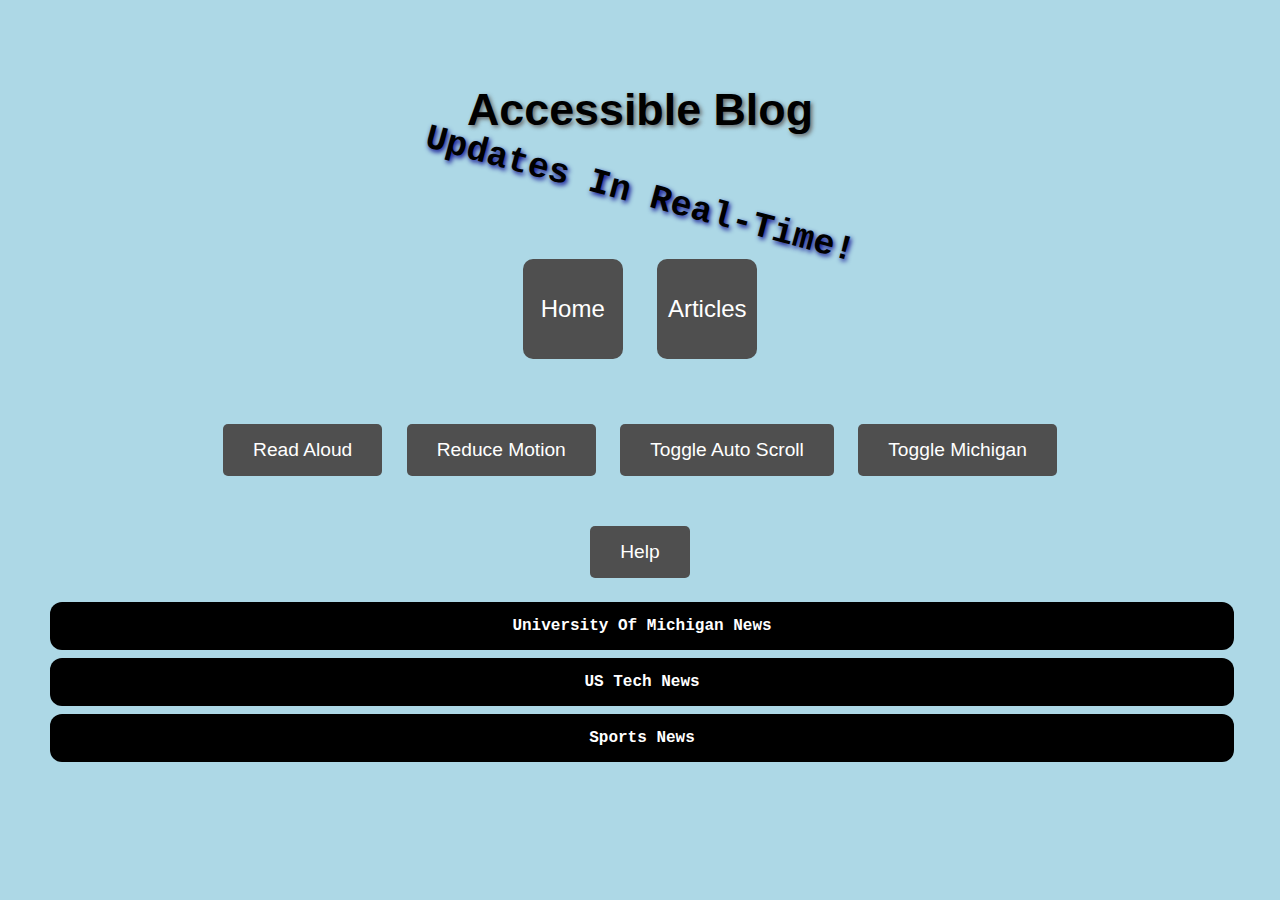
==== articles.html @ 27d1b4cb "Add files via upload" ====
<!DOCTYPE html>
<html lang="en">
<head>
    <meta charset="UTF-8">
    <meta name="viewport" content="width=device-width, initial-scale=1.0">
    <title>News Feeds - Accessible Blog</title>
    <link rel="stylesheet" href="css/style.css">
</head>
<body>
    <a href="#main" class="skip-link">Skip to Main Content</a>
    <header>
        <h1>Accessible Blog</h1>
        <nav>
            <h1 id="news-feed-description1">Updates in real-time!</h1>
            <ul id = "nav-list">
                <li><a href="index.html">Home</a></li>
                <li><a href="articles.html">Articles</a></li>
            </ul>
            <section class="accessibility-buttons">
                <button id="speak">Read Aloud</button>
                <button id="reduce-motion-toggle">Reduce Motion</button>
                <button id="auto-scroll-toggle">Toggle Auto Scroll</button>
                <button id="michigan-toggle">Toggle Michigan</button>
            </section>
        </nav>
    </header>

    <main id = "main">
        <section id= "start">
        <section id="help-button-container">
            <button id="news-feed-help" onclick="showHelp()">Help</button>
        </section>
        <section id="news-feed-options">
            <button id="umich" onclick="showFeed('umich')">University of Michigan News</button>
            <button id="tech" onclick="showFeed('tech')">US Tech News</button>
            <button id="sports" onclick="showFeed('sports')">Sports News</button>

        </section>
    </section>
        <section id="news-feed-display">
            <div id="news-feed-content">
                <script src="js/articles.js"></script>
            </div>
        </section>
    </main>
    <script src="js/access.js"></script>

</body>
</html>
---- css/style.css ----
body, html {
    font-family: Arial, sans-serif;
    line-height: 1.4;
    color: black;
    background-color: lightblue;
    padding: 10px;
}

header h1 {
    color: cyan;
    font-size: 1.8em;
    text-align: center;
}

nav ul {
    list-style: none;
    padding: 0;
    text-align: center;
}

nav ul li {
    display: block;
    margin: 5px auto;
    border-radius: 10px;
    width: 60px;
    height: 60px;
    background-color: #4F4F4F;
    transition: transform 0.3s, background-color 0.3s;
}

nav ul li a {
    display: flex;
    justify-content: center;
    align-items: center;
    height: 100%;
    color: white;
    text-decoration: none;
    border-radius: 50%;
    transition: transform 0.3s, background-color 0.3s;
    font-size: 0.8em;
}

nav ul li:hover, nav ul li a:hover {
    transform: scale(1.1);
    background-color: #0056b3;
}

article {
    margin-bottom: 40px;
}

footer {
    margin-top: 40px;
    text-align: center;
    color: #333333;
}

.reduce-motion * {
    animation: none !important;
    transition: none !important;
}

.accessibility-buttons {
    text-align: center;
    padding: 20px;
    margin: 20px 0;
}

.accessibility-buttons button {
    background-color: #4F4F4F;
    color: white;
    border: none;
    border-radius: 5px;
    padding: 15px 30px;
    margin: 10px;
    font-size: 1.2em;
    cursor: pointer;
    transition: background-color 0.3s;
}

.accessibility-buttons button:hover {
    background-color: #0056b3;
    color: white;
}


#animated-background-section {
    display: flex;
    flex-direction: column;
    background-image: url('../images/background.gif');
    background-size: cover;
    background-repeat: no-repeat;
    flex-grow: 1;
}

.animated-background {
    animation: slide 20s linear infinite;
}

.reduce-motion #animated-background-section {
    background-image: none;
    animation: none;
}

.michigan{
    background-color:#00274C;
}

.michigan nav ul li{
    background-color:#00274C;
}

.michigan nav ul li a{
    color: black;
}
.michigan #nav-list a:any-link {
    color: #00274C
}
.michigan a:any-link:hover {
    color: #FFCB05;
}
.michigan a:any-link{
    color: #d0b33f;
}

.michigan a:any-link:active {
    color: purple
}

.michigan nav ul li a{
    background-color: #FFCB05;
    font-family: Impact, 'Arial Narrow Bold', sans-serif;
}

.michigan h1{
    color: white;
    font-family: Impact, 'Arial Narrow Bold', sans-serif;
    font-size: 3.2em;
}

.michigan p{
    color: white;
}

body.michigan #reduce-motion-toggle, 
body.michigan #auto-scroll-toggle, 
body.michigan #contrast-toggle,
body.michigan #michigan-toggle,
body.michigan #speak {
    background-color: #FFCB05;
    color: black;
}

body.michigan #reduce-motion-toggle:hover, 
body.michigan #auto-scroll-toggle:hover, 
body.michigan #contrast-toggle:hover,
body.michigan #michigan-toggle:hover,
body.michigan #speak:hover {
    background-color: #00274C;
    color: #FFCB05;
}

#news-feed-description1{
    display: block;
    font-size: 2.2em;
    color: black;
    font-family: 'Courier New', Courier, monospace;
    font-weight: bold;
    text-transform: capitalize;
    text-align:center;
    rotate: 15deg;
    animation: pop-in-out 5s ease-in-out infinite;
    text-shadow: 2px 2px 5px darkblue;
}

.michigan #news-feed-description1{
    animation: none;
    color: #FFCB05;
    animation: spin-animation 5s ease-in-out infinite;
    rotate: 0deg;
}

@keyframes spin-animation {
    0% {
        transform: rotate(0deg);
        font-size: 20px;
    }

    75% {
        transform: rotate(360deg);
    }
    100% {
        transform: rotate(0deg);
        font-size: 20px;
    }

}

@keyframes pop-in-out {
    0%, 100% {
        opacity: 1;
        transform: scale(1);
    }
    50% {
        opacity: 0.5;
        transform: scale(2.1);
    }
}

.michigan #news-feed-description{
    font-size: 1.2em;
    color: white
}

#umich, #tech, #sports {
    background-color: black;
    border: none;
    color: white;
    padding: 15px 32px;
    text-align: center;
    font-size: 16px;
    margin: 4px 2px;
    cursor: pointer;
    border-radius: 12px;
    width: 100%;
    font-family: 'Courier New', Courier, monospace;
    font-weight: bold;
    text-transform: capitalize;
    text-align:center;
}

.michigan #umich,.michigan #tech, .michigan #sports {
    background-color: #00274C;
}

.michigan #umich:hover,.michigan #tech:hover, .michigan #sports:hover {
    background-color: #FFCB05;
    color: black;
}

#umich:hover,#tech:hover, #sports:hover {
    background-color: #0056b3;
    color: white;
}

.michigan #start{
    background-image: url('../images/michigan.png');
    border-top-right-radius: 25%;
    border-top-left-radius: 25%;
}

#help-button-container {
    text-align: center;
    margin: 20px 0;
}

#news-feed-help {
    background-color: #4F4F4F;
    color: white;
    padding: 15px 30px;
    border: none;
    border-radius: 5px;
    font-size: 1.2em;
    cursor: pointer;
    display: inline-block;
    transition: background-color 0.3s;
}

#news-feed-help:hover {
    background-color: #0056b3;
}

.michigan #news-feed-help {
    background-color: #dfcc81;
    color: black;
    border: black solid 2px;
}

.michigan #news-feed-help:hover {
    background-color:lightskyblue;
    color: black;
}


.accessibility-buttons button, h1, p, nav ul li a, a:any-link, main, body {
    transition: background-color 0.3s, color 0.3s;
}

header h1 {
    color: black;
    font-size: 2.5em;
    text-shadow: 2px 2px 4px #666;
    font-weight: bold;
    transition: color 0.3s, text-shadow 0.3s;
    text-align: center;
}


#animated-background-section h1 {
    font-size: 1.2em;
    text-shadow: 2px 2px 4px #666;
    font-weight: bold;
    transition: color 0.3s, text-shadow 0.3s;
    text-align: center;
    color: white;
}

.reduce-motion #animated-background-section p {
    text-shadow: none;
    color: black;
}

.skip-link {
    position: absolute;
    top: -90px;
    left: 0;
    background: #000;
    color: white;
    padding: 8px;
    z-index: 100;
}

.skip-link:focus {
    top: 0;
}
.reduce-motion #animated-background-section h1 {
    color: black;
    text-shadow: none;

}

@media (min-width: 601px) and (max-width: 1024px) {
    body, html {
        padding: 20px;
    }

    header h1 {
        font-size: 2.5em;
    }

    nav ul li {
        display: inline-block;
        width: 100px;
        height: 100px;
        margin: 10px;
    }

    nav ul li a {
        font-size: 1em;
    }
}

@media (min-width: 1025px) {
    body, html {
        padding: 20px;
    }

    header h1 {
        font-size: 2.8em;
    }

    nav ul li {
        display: inline-block;
        width: 100px;
        height: 100px;
        margin: 15px;
    }

    nav ul li a {
        font-size: 1.5em;
    }
}
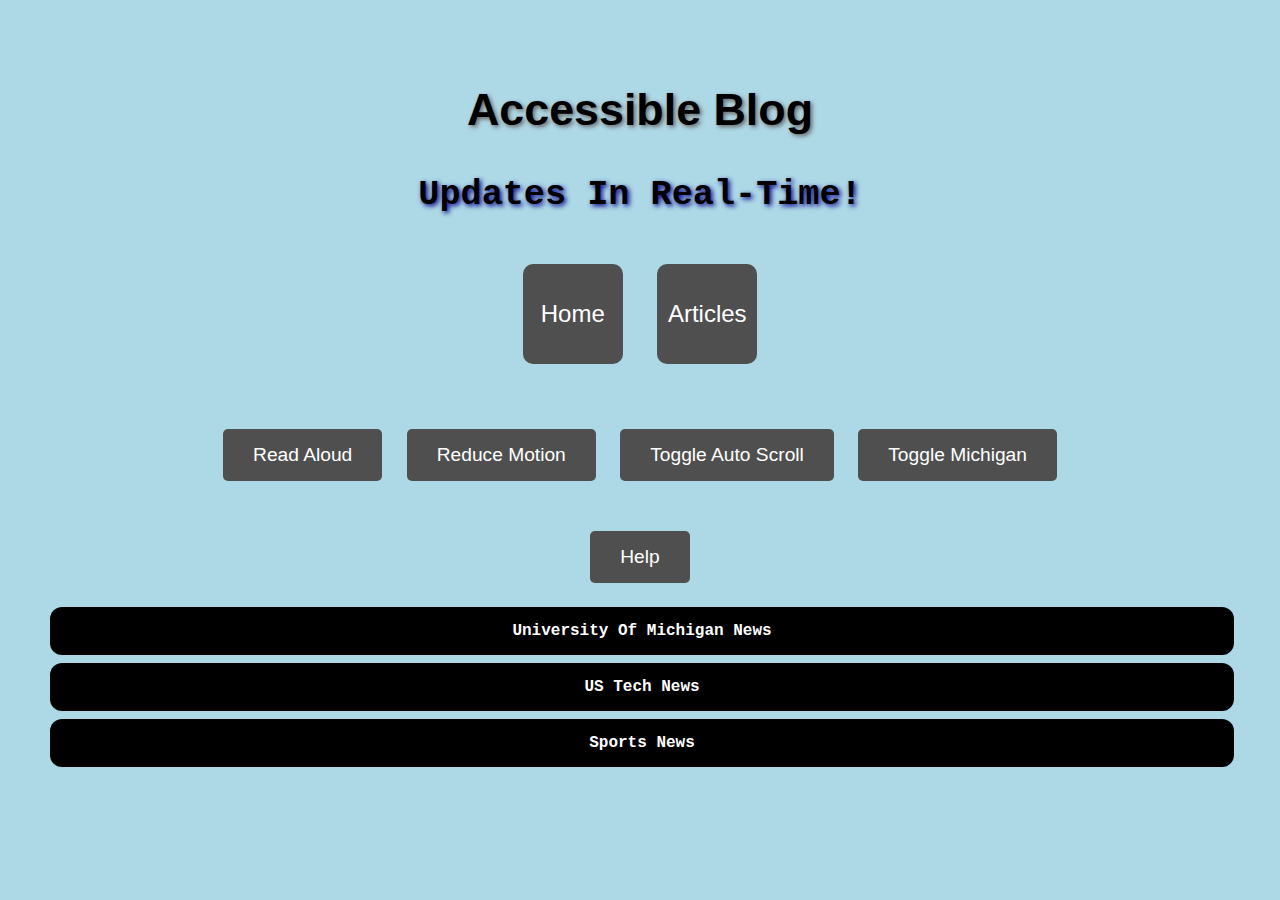
==== commit f60aeced: "Add files via upload" ====
--- a/articles.html
+++ b/articles.html
@@ -11,37 +11,37 @@
     <header>
         <h1>Accessible Blog</h1>
         <nav>
-            <h1 id="news-feed-description1">Updates in real-time!</h1>
+            <h2 id="news-feed-description1">Updates in real-time!</h2>
             <ul id = "nav-list">
                 <li><a href="index.html">Home</a></li>
                 <li><a href="articles.html">Articles</a></li>
             </ul>
-            <section class="accessibility-buttons">
+            <div class="accessibility-buttons">
                 <button id="speak">Read Aloud</button>
                 <button id="reduce-motion-toggle">Reduce Motion</button>
                 <button id="auto-scroll-toggle">Toggle Auto Scroll</button>
                 <button id="michigan-toggle">Toggle Michigan</button>
-            </section>
+            </div>
         </nav>
     </header>
 
     <main id = "main">
-        <section id= "start">
-        <section id="help-button-container">
+        <div id= "start">
+        <div id="help-button-container">
             <button id="news-feed-help" onclick="showHelp()">Help</button>
-        </section>
-        <section id="news-feed-options">
+        </div>
+        <div id="news-feed-options">
             <button id="umich" onclick="showFeed('umich')">University of Michigan News</button>
             <button id="tech" onclick="showFeed('tech')">US Tech News</button>
             <button id="sports" onclick="showFeed('sports')">Sports News</button>
 
-        </section>
-    </section>
-        <section id="news-feed-display">
+        </div>
+    </div>
+        <div id="news-feed-display">
             <div id="news-feed-content">
                 <script src="js/articles.js"></script>
             </div>
-        </section>
+        </div>
     </main>
     <script src="js/access.js"></script>
 
--- a/css/style.css
+++ b/css/style.css
@@ -45,10 +45,6 @@
     background-color: #0056b3;
 }
 
-article {
-    margin-bottom: 40px;
-}
-
 footer {
     margin-top: 40px;
     text-align: center;
@@ -142,8 +138,8 @@
     color: white;
 }
 
-body.michigan #reduce-motion-toggle, 
-body.michigan #auto-scroll-toggle, 
+body.michigan #reduce-motion-toggle,
+body.michigan #auto-scroll-toggle,
 body.michigan #contrast-toggle,
 body.michigan #michigan-toggle,
 body.michigan #speak {
@@ -151,8 +147,8 @@
     color: black;
 }
 
-body.michigan #reduce-motion-toggle:hover, 
-body.michigan #auto-scroll-toggle:hover, 
+body.michigan #reduce-motion-toggle:hover,
+body.michigan #auto-scroll-toggle:hover,
 body.michigan #contrast-toggle:hover,
 body.michigan #michigan-toggle:hover,
 body.michigan #speak:hover {
@@ -168,7 +164,6 @@
     font-weight: bold;
     text-transform: capitalize;
     text-align:center;
-    rotate: 15deg;
     animation: pop-in-out 5s ease-in-out infinite;
     text-shadow: 2px 2px 5px darkblue;
 }
@@ -177,7 +172,6 @@
     animation: none;
     color: #FFCB05;
     animation: spin-animation 5s ease-in-out infinite;
-    rotate: 0deg;
 }
 
 @keyframes spin-animation {
@@ -296,7 +290,7 @@
 }
 
 
-#animated-background-section h1 {
+#animated-background-section h2 {
     font-size: 1.2em;
     text-shadow: 2px 2px 4px #666;
     font-weight: bold;
@@ -323,7 +317,7 @@
 .skip-link:focus {
     top: 0;
 }
-.reduce-motion #animated-background-section h1 {
+.reduce-motion #animated-background-section h2 {
     color: black;
     text-shadow: none;
 
